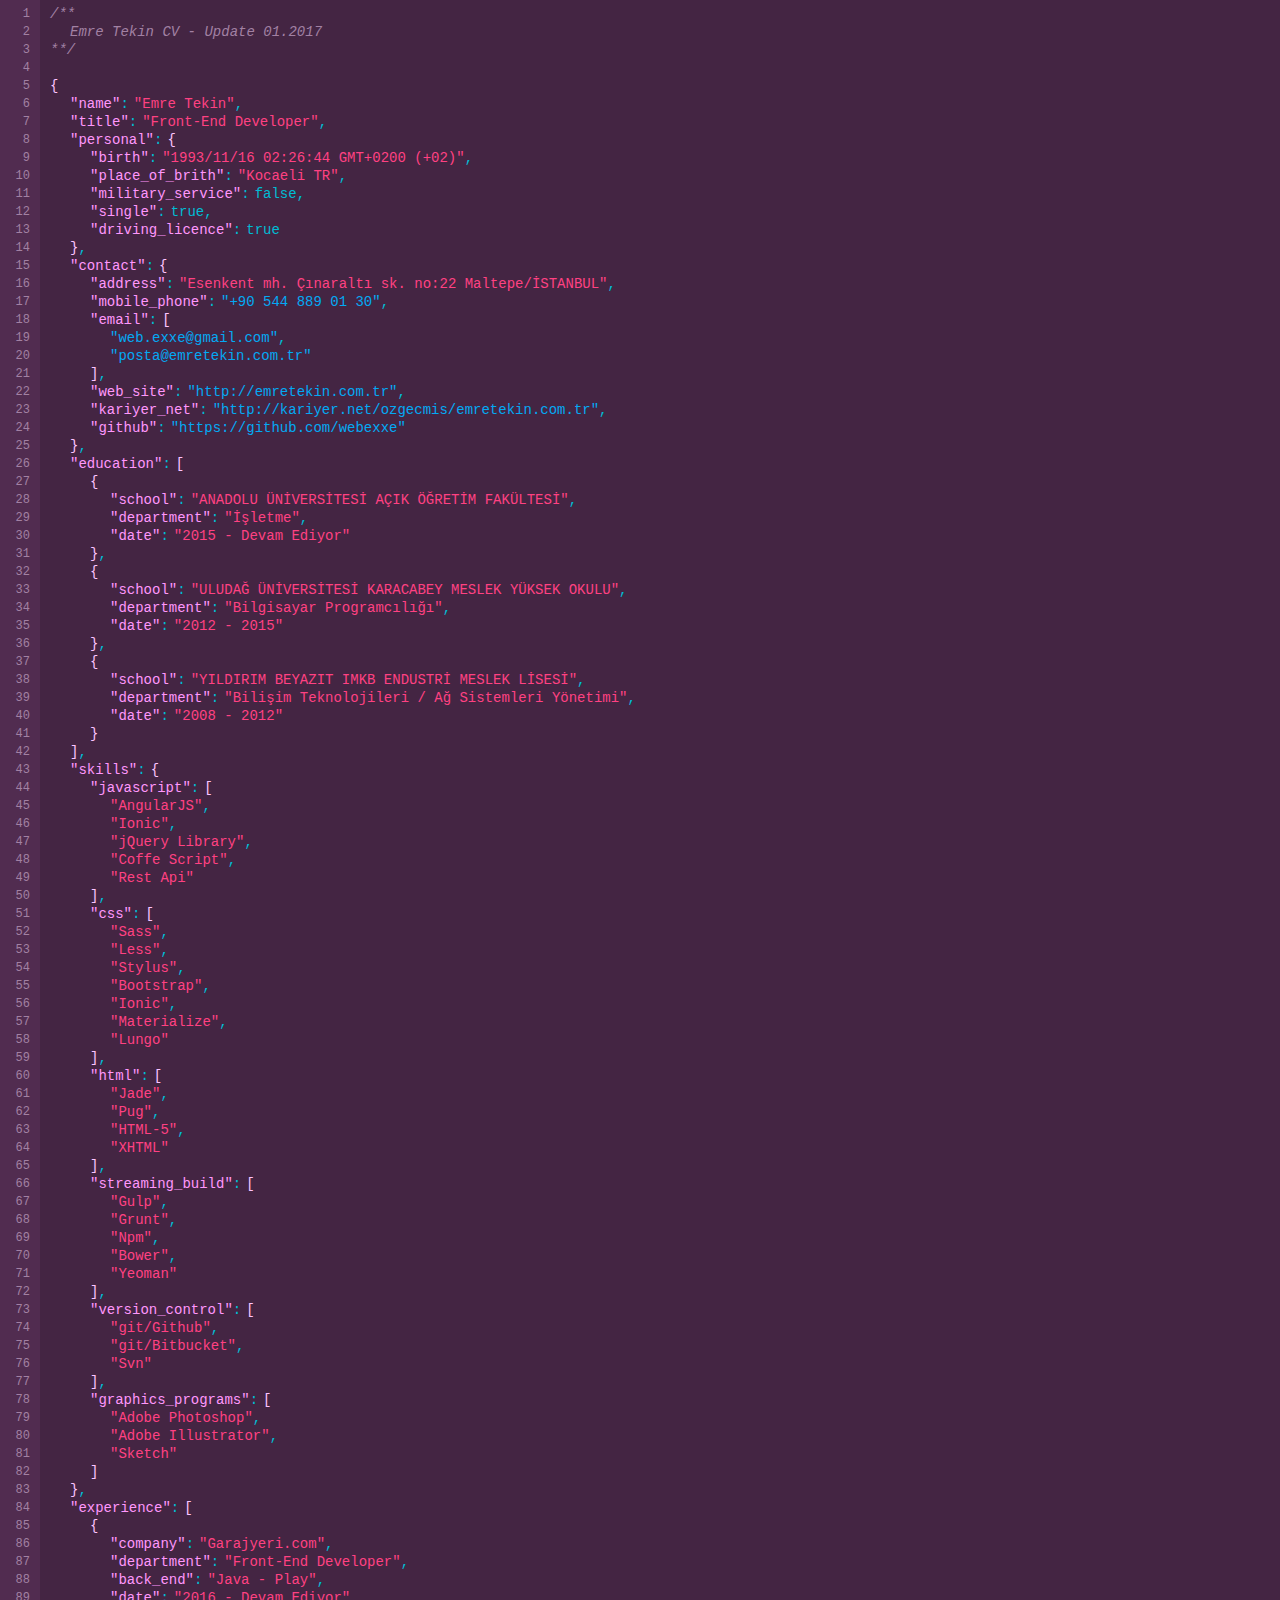
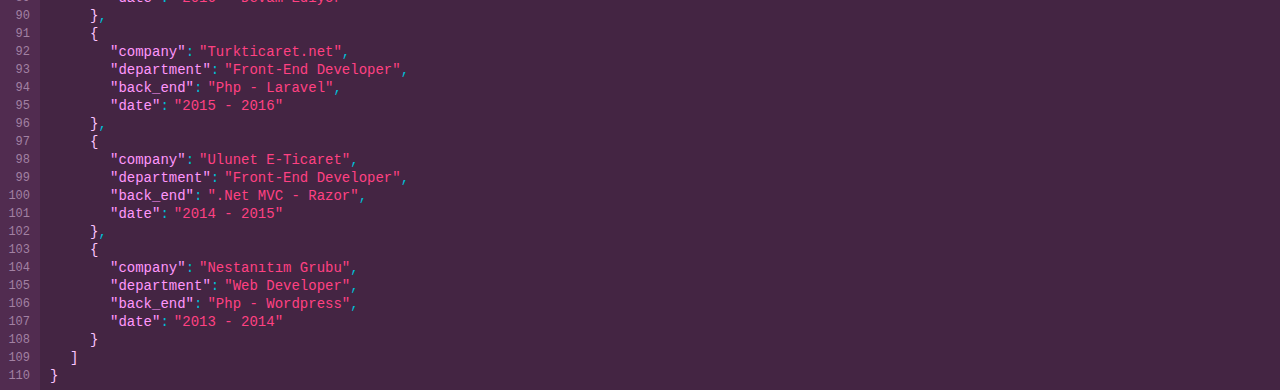
==== assets/_jobs.html @ d101a37e "New css theme-colors" ====
<!DOCTYPE html><!--[if IE 8]>
<script type="text/javascript">
  alert("Sitenin Görüntülenmesi için Güncel Bir Tarayıcı Kullanın");
  window.location.href = "http://www.google.com/intl/tr/chrome/";
</script><![endif]-->
<html lang="tr">
  <head>
    <meta charset="UTF-8">
    <title>
    </title>
    <meta name="viewport" content="width=device-width, initial-scale=1.0, maximum-scale=1.0, minimum-scale=1.0">
    <!--BROWSER COLOR-->
    <meta name="theme-color" content="#333333">
    <meta name="msapplication-navbutton-color" content="#333333">
    <meta name="apple-mobile-web-app-status-bar-style" content="#333333">
    <!--CSS IMPORT-->
    <link rel="stylesheet" type="text/css" href="css/vendor.css">
    <link rel="stylesheet" type="text/css" href="css/style.css">
    <!--JS IMPORT-->
    <script src="js/vendor.js"></script>
    <script src="js/scripts.js"></script>
    <!--SEO META-->
    <meta name="description" content="">
    <meta name="keywords" content="">
    <meta name="robots" content="index, follow">
  </head>
  <!--CONTENT SCOPE-->
  <body id="code" class="theme-pinks">
    <div class="row t1 end">
      <div class="cmd">/**</div>
    </div>
    <div class="row t2 end">
      <div class="cmd">Emre Tekin CV - Update 01.2017</div>
    </div>
    <div class="row t1 end">
      <div class="cmd">**/</div>
    </div>
    <div class="row t1 end"></div>
    <div class="row t1 end">
      <div class="obj">{</div>
    </div>
    <div class="row t2">
      <div class="name">"name"</div>
      <div class="value">"Emre Tekin"</div>
    </div>
    <div class="row t2">
      <div class="name">"title"</div>
      <div class="value">"Front-End Developer"</div>
    </div>
    <div class="row t2 end">
      <div class="name">"personal"</div>
      <div class="obj">{</div>
    </div>
    <div class="row t3">
      <div class="name">"birth"</div>
      <div class="value">"1993/11/16 02:26:44 GMT+0200 (+02)"</div>
    </div>
    <div class="row t3">
      <div class="name">"place_of_brith"</div>
      <div class="value">"Kocaeli TR"</div>
    </div>
    <div class="row t3">
      <div class="name">"military_service"</div>
      <div class="boo">false</div>
    </div>
    <div class="row t3">
      <div class="name">"single"</div>
      <div class="boo">true</div>
    </div>
    <div class="row t3 end">
      <div class="name">"driving_licence"</div>
      <div class="boo">true</div>
    </div>
    <div class="row t2">
      <div class="obj">}</div>
    </div>
    <div class="row t2 end">
      <div class="name">"contact"</div>
      <div class="obj">{</div>
    </div>
    <div class="row t3">
      <div class="name">"address"</div>
      <div class="value">"Esenkent mh. Çınaraltı sk. no:22 Maltepe/İSTANBUL"</div>
    </div>
    <div class="row t3">
      <div class="name">"mobile_phone"</div><a href="tel:05448890130" class="value">"+90 544 889 01 30"</a>
    </div>
    <div class="row t3 end">
      <div class="name">"email"</div>
      <div class="obj">[</div>
    </div>
    <div class="row t4"><a href="mailto:web.exxe@gmail.com" class="value">"web.exxe@gmail.com"</a></div>
    <div class="row t4 end"><a href="mailto:posta@emretekin.com.tr" class="value">"posta@emretekin.com.tr"</a></div>
    <div class="row t3">
      <div class="obj">]</div>
    </div>
    <div class="row t3">
      <div class="name">"web_site"</div><a href="http://emretekin.com.tr" target="_blank" class="value">"http://emretekin.com.tr"</a>
    </div>
    <div class="row t3">
      <div class="name">"kariyer_net"</div><a href="http://kariyer.net/ozgecmis/emretekin.com.tr" target="_blank" class="value">"http://kariyer.net/ozgecmis/emretekin.com.tr"</a>
    </div>
    <div class="row t3 end">
      <div class="name">"github"</div><a href="https://github.com/webexxe" target="_blank" class="value">"https://github.com/webexxe"</a>
    </div>
    <div class="row t2">
      <div class="obj">}</div>
    </div>
    <div class="row t2 end">
      <div class="name">"education"</div>
      <div class="obj">[</div>
    </div>
    <div class="row t3 end">
      <div class="obj">{</div>
    </div>
    <div class="row t4">
      <div class="name">"school"</div>
      <div class="value">"ANADOLU ÜNİVERSİTESİ AÇIK ÖĞRETİM FAKÜLTESİ"</div>
    </div>
    <div class="row t4">
      <div class="name">"department"</div>
      <div class="value">"İşletme"</div>
    </div>
    <div class="row t4 end">
      <div class="name">"date"</div>
      <div class="value">"2015 - Devam Ediyor"</div>
    </div>
    <div class="row t3">
      <div class="obj">}</div>
    </div>
    <div class="row t3 end">
      <div class="obj">{</div>
    </div>
    <div class="row t4">
      <div class="name">"school"</div>
      <div class="value">"ULUDAĞ ÜNİVERSİTESİ KARACABEY MESLEK YÜKSEK OKULU"</div>
    </div>
    <div class="row t4">
      <div class="name">"department"</div>
      <div class="value">"Bilgisayar Programcılığı"</div>
    </div>
    <div class="row t4 end">
      <div class="name">"date"</div>
      <div class="value">"2012 - 2015"</div>
    </div>
    <div class="row t3">
      <div class="obj">}</div>
    </div>
    <div class="row t3 end">
      <div class="obj">{</div>
    </div>
    <div class="row t4">
      <div class="name">"school"</div>
      <div class="value">"YILDIRIM BEYAZIT IMKB ENDUSTRİ MESLEK LİSESİ"</div>
    </div>
    <div class="row t4">
      <div class="name">"department"</div>
      <div class="value">"Bilişim Teknolojileri / Ağ Sistemleri Yönetimi"</div>
    </div>
    <div class="row t4 end">
      <div class="name">"date"</div>
      <div class="value">"2008 - 2012"</div>
    </div>
    <div class="row t3 end">
      <div class="obj">}</div>
    </div>
    <div class="row t2">
      <div class="obj">]</div>
    </div>
    <div class="row t2 end">
      <div class="name">"skills"</div>
      <div class="obj">{</div>
    </div>
    <div class="row t3 end">
      <div class="name">"javascript"</div>
      <div class="obj">[</div>
    </div>
    <div class="row t4">
      <div class="value">"AngularJS"</div>
    </div>
    <div class="row t4">
      <div class="value">"Ionic"</div>
    </div>
    <div class="row t4">
      <div class="value">"jQuery Library"</div>
    </div>
    <div class="row t4">
      <div class="value">"Coffe Script"</div>
    </div>
    <div class="row t4 end">
      <div class="value">"Rest Api"</div>
    </div>
    <div class="row t3">
      <div class="obj">]</div>
    </div>
    <div class="row t3 end">
      <div class="name">"css"</div>
      <div class="obj">[</div>
    </div>
    <div class="row t4">
      <div class="value">"Sass"</div>
    </div>
    <div class="row t4">
      <div class="value">"Less"</div>
    </div>
    <div class="row t4">
      <div class="value">"Stylus"</div>
    </div>
    <div class="row t4">
      <div class="value">"Bootstrap"</div>
    </div>
    <div class="row t4">
      <div class="value">"Ionic"</div>
    </div>
    <div class="row t4">
      <div class="value">"Materialize"</div>
    </div>
    <div class="row t4 end">
      <div class="value">"Lungo"</div>
    </div>
    <div class="row t3">
      <div class="obj">]</div>
    </div>
    <div class="row t3 end">
      <div class="name">"html"</div>
      <div class="obj">[</div>
    </div>
    <div class="row t4">
      <div class="value">"Jade"</div>
    </div>
    <div class="row t4">
      <div class="value">"Pug"</div>
    </div>
    <div class="row t4">
      <div class="value">"HTML-5"</div>
    </div>
    <div class="row t4 end">
      <div class="value">"XHTML"</div>
    </div>
    <div class="row t3">
      <div class="obj">]</div>
    </div>
    <div class="row t3 end">
      <div class="name">"streaming_build"</div>
      <div class="obj">[</div>
    </div>
    <div class="row t4">
      <div class="value">"Gulp"</div>
    </div>
    <div class="row t4">
      <div class="value">"Grunt"</div>
    </div>
    <div class="row t4">
      <div class="value">"Npm"</div>
    </div>
    <div class="row t4">
      <div class="value">"Bower"</div>
    </div>
    <div class="row t4 end">
      <div class="value">"Yeoman"</div>
    </div>
    <div class="row t3">
      <div class="obj">]</div>
    </div>
    <div class="row t3 end">
      <div class="name">"version_control"</div>
      <div class="obj">[</div>
    </div>
    <div class="row t4">
      <div class="value">"git/Github"</div>
    </div>
    <div class="row t4">
      <div class="value">"git/Bitbucket"</div>
    </div>
    <div class="row t4 end">
      <div class="value">"Svn"</div>
    </div>
    <div class="row t3">
      <div class="obj">]</div>
    </div>
    <div class="row t3 end">
      <div class="name">"graphics_programs"</div>
      <div class="obj">[</div>
    </div>
    <div class="row t4">
      <div class="value">"Adobe Photoshop"</div>
    </div>
    <div class="row t4">
      <div class="value">"Adobe Illustrator"</div>
    </div>
    <div class="row t4 end">
      <div class="value">"Sketch"</div>
    </div>
    <div class="row t3 end">
      <div class="obj">]</div>
    </div>
    <div class="row t2">
      <div class="obj">}</div>
    </div>
    <div class="row t2 end">
      <div class="name">"experience"</div>
      <div class="obj">[</div>
    </div>
    <div class="row t3 end">
      <div class="obj">{</div>
    </div>
    <div class="row t4">
      <div class="name">"company"</div>
      <div class="value">"Garajyeri.com"</div>
    </div>
    <div class="row t4">
      <div class="name">"department"</div>
      <div class="value">"Front-End Developer"</div>
    </div>
    <div class="row t4">
      <div class="name">"back_end"</div>
      <div class="value">"Java - Play"</div>
    </div>
    <div class="row t4 end">
      <div class="name">"date"</div>
      <div class="value">"2016 - Devam Ediyor"</div>
    </div>
    <div class="row t3">
      <div class="obj">}</div>
    </div>
    <div class="row t3 end">
      <div class="obj">{</div>
    </div>
    <div class="row t4">
      <div class="name">"company"</div>
      <div class="value">"Turkticaret.net"</div>
    </div>
    <div class="row t4">
      <div class="name">"department"</div>
      <div class="value">"Front-End Developer"</div>
    </div>
    <div class="row t4">
      <div class="name">"back_end"</div>
      <div class="value">"Php - Laravel"</div>
    </div>
    <div class="row t4 end">
      <div class="name">"date"</div>
      <div class="value">"2015 - 2016"</div>
    </div>
    <div class="row t3">
      <div class="obj">}</div>
    </div>
    <div class="row t3 end">
      <div class="obj">{</div>
    </div>
    <div class="row t4">
      <div class="name">"company"</div>
      <div class="value">"Ulunet E-Ticaret"</div>
    </div>
    <div class="row t4">
      <div class="name">"department"</div>
      <div class="value">"Front-End Developer"</div>
    </div>
    <div class="row t4">
      <div class="name">"back_end"</div>
      <div class="value">".Net MVC - Razor"</div>
    </div>
    <div class="row t4 end">
      <div class="name">"date"</div>
      <div class="value">"2014 - 2015"</div>
    </div>
    <div class="row t3">
      <div class="obj">}</div>
    </div>
    <div class="row t3 end">
      <div class="obj">{</div>
    </div>
    <div class="row t4">
      <div class="name">"company"</div>
      <div class="value">"Nestanıtım Grubu"</div>
    </div>
    <div class="row t4">
      <div class="name">"department"</div>
      <div class="value">"Web Developer"</div>
    </div>
    <div class="row t4">
      <div class="name">"back_end"</div>
      <div class="value">"Php - Wordpress"</div>
    </div>
    <div class="row t4 end">
      <div class="name">"date"</div>
      <div class="value">"2013 - 2014"</div>
    </div>
    <div class="row t3 end">
      <div class="obj">}</div>
    </div>
    <div class="row t2 end">
      <div class="obj">]</div>
    </div>
    <div class="row t1 end">
      <div class="obj">}</div>
    </div>
  </body>
</html>
---- assets/css/style.css ----
html{height:100%;min-height:100%}body{min-height:100%}a:active,a:focus,a:visited{outline:none;text-decoration:none}body#desktop{background:url(https://9to5mac.files.wordpress.com/2016/06/sierra.jpg?quality=82) no-repeat center center fixed;background-size:cover;overflow:hidden}body#desktop .editor{background:#444;position:absolute;margin:auto;left:0;right:0;top:0;bottom:0;width:90%;height:90%;max-width:1000px;max-height:700px;border-radius:5px;overflow:hidden;box-shadow:0 10px 20px 2px rgba(0,0,0,0.5);-webkit-transition:all 300ms ease;transition:all 300ms ease}body#desktop .editor .editor-header{background-color:#fff;padding:0 10px;font-size:0;line-height:25px;cursor:default}body#desktop .editor .editor-header .action-buttons{display:inline-block;vertical-align:middle;width:50px;text-align:center;font-size:20px}body#desktop .editor .editor-header .action-buttons>*{width:12px;height:12px;border-radius:50%;display:inline-block;cursor:pointer}body#desktop .editor .editor-header .action-buttons>*.a{background-color:#F44336}body#desktop .editor .editor-header .action-buttons>*.b{background-color:#FFC107}body#desktop .editor .editor-header .action-buttons>*.c{background-color:#8BC34A}body#desktop .editor .editor-header .action-buttons>*:hover{box-shadow:inset 0 0 0 100px rgba(0,0,0,0.1)}body#desktop .editor .editor-header .title{display:inline-block;vertical-align:middle;width:calc(100% - 50px);font-size:14px;text-align:center}body#desktop .editor .editor-header .title .file:after{content:" - "}body#desktop .editor .editor-frame{font-size:0;height:calc(100% - 25px)}body#desktop .editor .editor-frame>*{display:inline-block;vertical-align:top;font-size:initial;height:100%}body#desktop .editor .editor-frame .file-menu{background-color:#555;width:175px;font-size:14px}body#desktop .editor .editor-frame .file-menu .menu-title{line-height:30px;padding:5px 10px 0 10px;color:#ccc}body#desktop .editor .editor-frame .file-menu ul{list-style:none;padding:0;margin:0;background-color:rgba(0,0,0,0.1)}body#desktop .editor .editor-frame .file-menu ul li a{padding:0 20px;line-height:25px;display:block;color:#fff;font-weight:lighter;text-decoration:none;font-size:12px}body#desktop .editor .editor-frame .file-menu ul li a span{color:#aaa}body#desktop .editor .editor-frame .file-menu ul li a.active{background-color:rgba(0,0,0,0.2)}body#desktop .editor .editor-frame .file-frame{background-color:#252525;width:calc(100% - 175px)}body#desktop .editor .editor-frame .file-frame iframe{width:100%;height:100%;border:none}body#desktop .editor.close{-webkit-transform:scale(0.8);transform:scale(0.8);opacity:0;cursor:default;pointer-events:none}body#desktop .editor.min{top:initial;bottom:25px;-webkit-transform:translateY(100%);transform:translateY(100%)}body#desktop .editor.full{max-width:100%;width:100%;max-height:100%;height:100%;border-radius:0}body#desktop .editor.full .editor-header{background-color:#353535;color:#ccc}body#desktop .editor.passive{box-shadow:none}body#desktop .editor.passive .action-buttons>*{background-color:#d5d5d5 !important}body#desktop .editor.theme-dark .editor-frame .file-frame{background-color:#252525}body#desktop .editor.theme-light .editor-frame .file-frame{background-color:#f8f8f8}body#desktop .editor.theme-blues .editor-frame .file-frame{background-color:#1c3244}body#desktop .editor.theme-pinks .editor-frame .file-frame{background-color:#442543}body#code{counter-reset:line;background-color:#252525;font-family:'Source Code Pro', monospace;font-size:14px;color:#eee;padding:5px 0;box-shadow:inset 40px 0 0 0 #303030}body#code ::-moz-selection{background:#000}body#code ::selection{background:#000}body#code ::-moz-selection{background:#000}body#code::-webkit-scrollbar{width:8px}body#code::-webkit-scrollbar-track{background-color:rgba(0,0,0,0.2)}body#code::-webkit-scrollbar-thumb{background-color:rgba(255,255,255,0.1)}body#code .row{display:block;line-height:18px;height:18px;text-indent:20px;white-space:nowrap;font-size:0}body#code .row.active{background:rgba(0,0,0,0.15)}body#code .row:before{counter-increment:line;content:counter(line);width:30px;float:left;text-align:right;font-size:12px;text-indent:0;color:#777}body#code .row:after{content:",";color:orange;font-size:14px}body#code .row>*{display:inline-block;text-indent:0;font-size:14px}body#code .row.end:after{content:""}body#code .row.t1{text-indent:20px}body#code .row.t2{text-indent:40px}body#code .row.t3{text-indent:60px}body#code .row.t4{text-indent:80px}body#code .row.t5{text-indent:100px}body#code .row.t6{text-indent:120px}body#code .row.t7{text-indent:140px}body#code .row.t8{text-indent:160px}body#code .row.t9{text-indent:180px}body#code .row.t10{text-indent:200px}body#code .row .name{color:#b593ff}body#code .row .name:after{content:":";color:orange;margin-right:5px}body#code .row .value{color:#afc757}body#code .row .value.and:after{content:",";color:orange;font-size:14px;margin-right:5px}body#code .row .boo{color:orange}body#code .row .cmd{color:gray;font-style:italic}body#code .row a{color:#6dd4ff !important;text-decoration:none}body#code .row a:hover{color:#a4f2ff !important}body#code.theme-dark{background-color:#252525;color:#eee;box-shadow:inset 40px 0 0 0 #303030}body#code.theme-dark ::-moz-selection{background:#000}body#code.theme-dark ::selection{background:#000}body#code.theme-dark ::-moz-selection{background:#000}body#code.theme-dark .row.active{background:rgba(0,0,0,0.15)}body#code.theme-dark .row:before{color:#777}body#code.theme-dark .row:after{color:#fea400}body#code.theme-dark .row .name{color:#b593ff}body#code.theme-dark .row .name:after{color:#fea400}body#code.theme-dark .row .value{color:#afc757}body#code.theme-dark .row .value.and:after{color:#fea400}body#code.theme-dark .row .boo{color:#fea400}body#code.theme-dark .row .cmd{color:#777}body#code.theme-dark .row a{color:#6dd4ff !important}body#code.theme-dark .row a:hover{color:#07b6ff !important}body#code.theme-light{background-color:#f8f8f8;color:#444;box-shadow:inset 40px 0 0 0 #f1f1f1}body#code.theme-light ::-moz-selection{background:#ddd}body#code.theme-light ::selection{background:#ddd}body#code.theme-light ::-moz-selection{background:#ddd}body#code.theme-light .row.active{background:rgba(0,0,0,0.15)}body#code.theme-light .row:before{color:#aaa}body#code.theme-light .row:after{color:#b2ab00}body#code.theme-light .row .name{color:#5341a3}body#code.theme-light .row .name:after{color:#b2ab00}body#code.theme-light .row .value{color:#b75911}body#code.theme-light .row .value.and:after{color:#b2ab00}body#code.theme-light .row .boo{color:#b2ab00}body#code.theme-light .row .cmd{color:#aaa}body#code.theme-light .row a{color:#4997ae !important}body#code.theme-light .row a:hover{color:#2b5966 !important}body#code.theme-blues{background-color:#1c3244;color:#b6d0ee;box-shadow:inset 40px 0 0 0 #213a4f}body#code.theme-blues ::-moz-selection{background:#ddd}body#code.theme-blues ::selection{background:#ddd}body#code.theme-blues ::-moz-selection{background:#ddd}body#code.theme-blues .row.active{background:rgba(0,0,0,0.15)}body#code.theme-blues .row:before{color:#6e8091}body#code.theme-blues .row:after{color:#d6cd07}body#code.theme-blues .row .name{color:#7fc5ff}body#code.theme-blues .row .name:after{color:#d6cd07}body#code.theme-blues .row .value{color:#ff8e37}body#code.theme-blues .row .value.and:after{color:#d6cd07}body#code.theme-blues .row .boo{color:#d6cd07}body#code.theme-blues .row .cmd{color:#6e8091}body#code.theme-blues .row a{color:#3cabcc !important}body#code.theme-blues .row a:hover{color:#226b80 !important}body#code.theme-pinks{background-color:#442543;color:#fcc4ff;box-shadow:inset 40px 0 0 0 #512c50}body#code.theme-pinks ::-moz-selection{background:#ddd}body#code.theme-pinks ::selection{background:#ddd}body#code.theme-pinks ::-moz-selection{background:#ddd}body#code.theme-pinks .row.active{background:rgba(0,0,0,0.15)}body#code.theme-pinks .row:before{color:#a281a3}body#code.theme-pinks .row:after{color:#00BCD4}body#code.theme-pinks .row .name{color:#ff97fc}body#code.theme-pinks .row .name:after{color:#00BCD4}body#code.theme-pinks .row .value{color:#ff4182}body#code.theme-pinks .row .value.and:after{color:#00BCD4}body#code.theme-pinks .row .boo{color:#00BCD4}body#code.theme-pinks .row .cmd{color:#a281a3}body#code.theme-pinks .row a{color:#03A9F4 !important}body#code.theme-pinks .row a:hover{color:#02638f !important}body#image{font-family:'Source Code Pro', monospace;background-color:#252525}body#image img{width:90%;max-width:250px;margin:30px;box-shadow:0 5px 15px 0 rgba(0,0,0,0.3)}body#image small{font-size:10px;display:block;margin:-20px 30px;color:#888}body#image.theme-dark{background-color:#252525}body#image.theme-dark small{color:#eee}body#image.theme-light{background-color:#f8f8f8}body#image.theme-light small{color:#444}body#image.theme-blues{background-color:#1c3244}body#image.theme-blues small{color:#b6d0ee}body#image.theme-pinks{background-color:#442543}body#image.theme-pinks small{color:#fcc4ff}@media (max-width: 768px){body#desktop .editor .editor-frame>*{display:block;width:100% !important}body#desktop .editor .editor-frame .file-menu{height:55px}body#desktop .editor .editor-frame .file-menu .menu-title{padding:0 10px}body#desktop .editor .editor-frame .file-menu ul{overflow-y:auto;white-space:nowrap}body#desktop .editor .editor-frame .file-menu ul li{display:inline-block;vertical-align:middle}body#desktop .editor .editor-frame .file-frame{height:calc(100% - 55px)}}
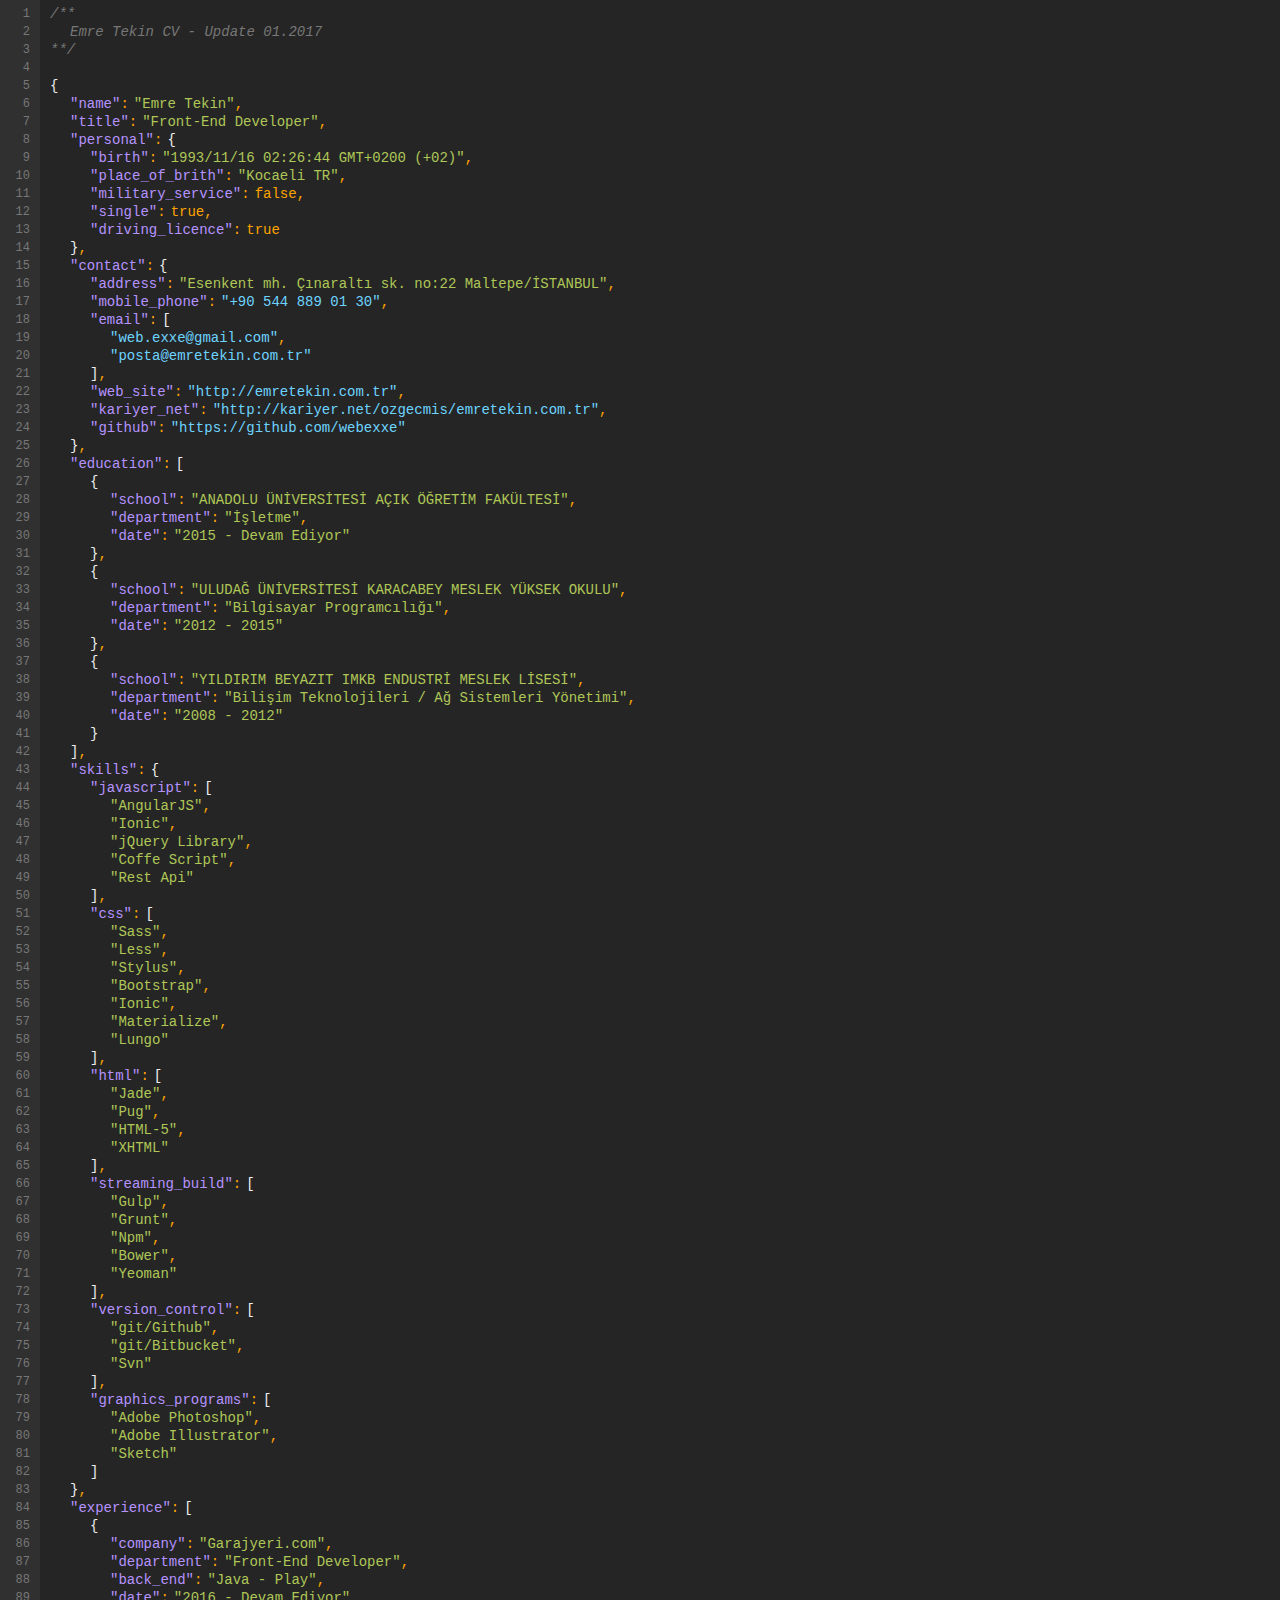
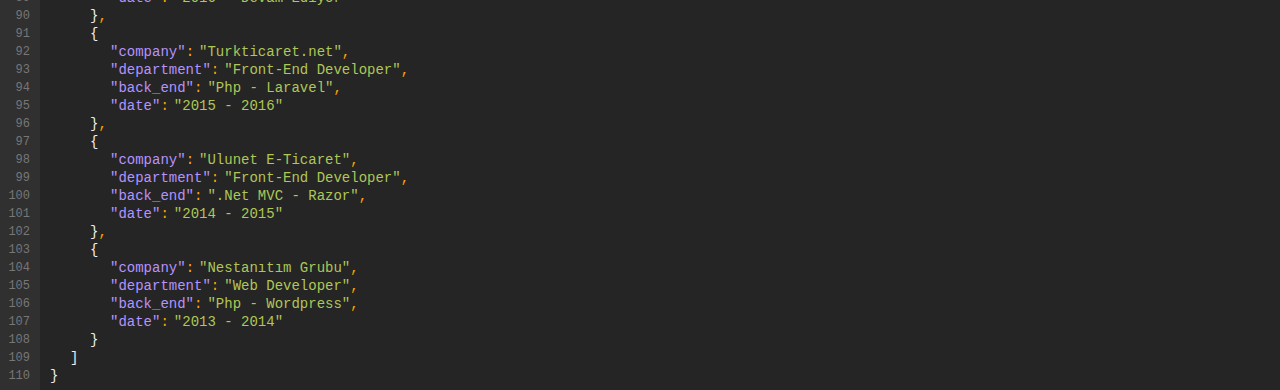
==== commit 6a3e200f: "added choose skin in theme" ====
--- a/assets/_jobs.html
+++ b/assets/_jobs.html
@@ -25,7 +25,7 @@
     <meta name="robots" content="index, follow">
   </head>
   <!--CONTENT SCOPE-->
-  <body id="code" class="theme-pinks">
+  <body id="code" class="theme-dark">
     <div class="row t1 end">
       <div class="cmd">/**</div>
     </div>
